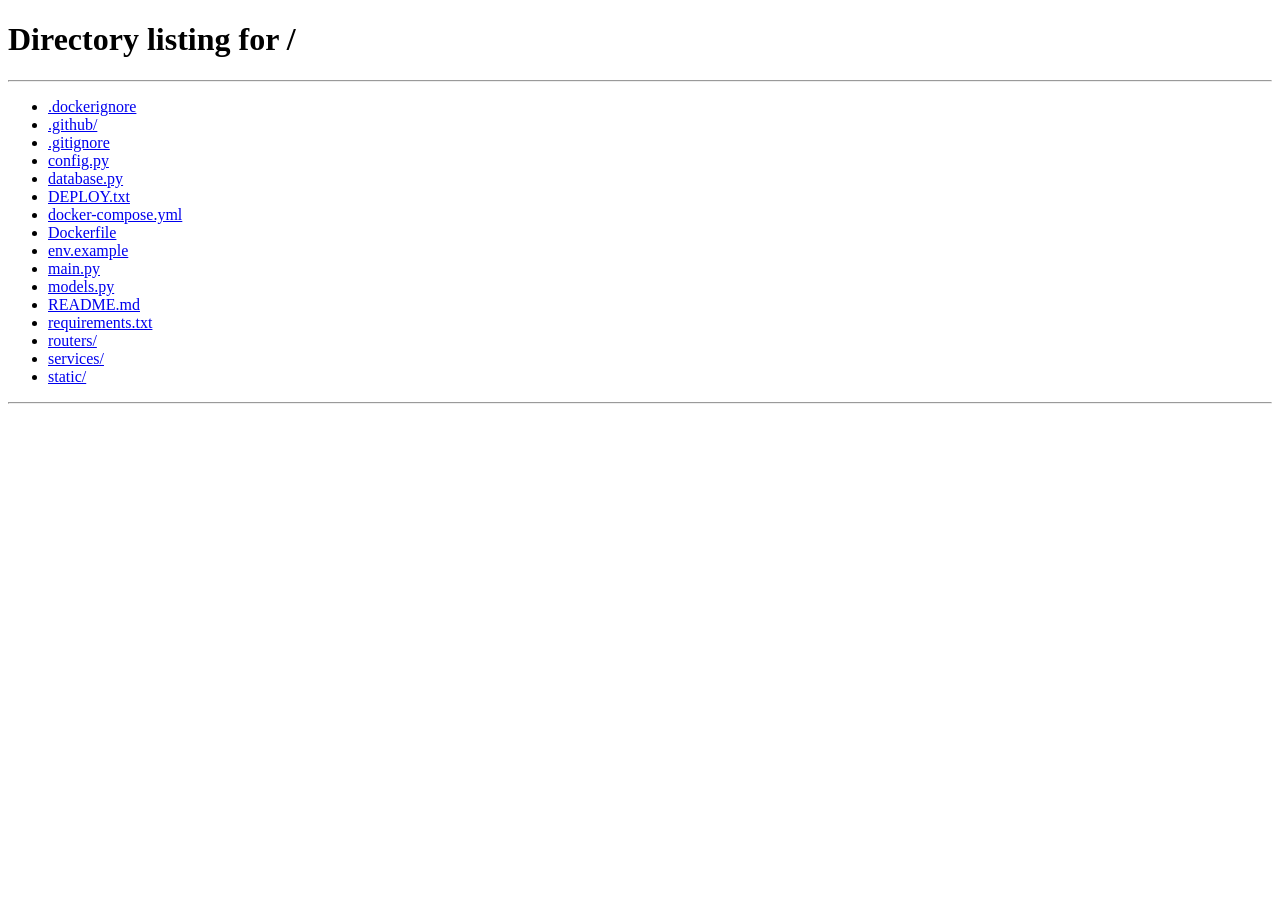
==== static/dashboard.html @ e94e5e78 "Initial commit: Claude Catche multi-channel cache reverse proxy" ====
<!DOCTYPE html>
<html lang="zh-CN">
<head>
<meta charset="UTF-8">
<meta name="viewport" content="width=device-width, initial-scale=1.0">
<title>控制台 - Claude Catche</title>
<link rel="stylesheet" href="/static/common.css?v=1">
<style>
.container{max-width:720px;padding:40px 20px;}
.welcome{text-align:center;margin-bottom:36px;}
.welcome h2{font-size:24px;color:var(--text2);margin-bottom:6px;}
.welcome p{color:var(--text3);font-size:14px;}

.grid{display:grid;grid-template-columns:repeat(2,1fr);gap:14px;}
.nav-card{
    border-radius:16px;padding:28px 22px;cursor:pointer;transition:all .2s;
    text-decoration:none;display:block;position:relative;overflow:hidden;
    backdrop-filter:blur(10px);-webkit-backdrop-filter:blur(10px);
}
.nav-card:hover{transform:translateY(-3px);}
.nav-card:active{transform:scale(0.97);}
.nav-card .icon{width:44px;height:44px;margin-bottom:10px;}
.nav-card .title{font-size:16px;font-weight:700;margin-bottom:4px;}
.nav-card .desc{font-size:11.5px;opacity:0.7;}

.card-blue{background:var(--blue-bg);border:2px solid var(--blue-border);color:var(--text);}
.card-blue .title{color:var(--blue);}
.card-pink{background:var(--pink-bg);border:2px solid var(--pink-border);color:var(--text);}
.card-pink .title{color:var(--pink);}
.card-blue:hover{background:rgba(91,184,212,0.14);box-shadow:0 6px 24px rgba(91,184,212,0.12);}
.card-pink:hover{background:rgba(255,183,197,0.14);box-shadow:0 6px 24px rgba(255,183,197,0.12);}

.quick-stats{margin-top:28px;}
.quick-stats h3{font-size:13px;color:var(--text3);margin-bottom:14px;font-weight:600;text-transform:uppercase;letter-spacing:1px;}

@media(max-width:500px){
    .container{padding:24px 14px;}
    .nav-card{padding:22px 18px;}
}
</style>
</head>
<body>
<script src="/static/theme.js?v=1"></script>
<div class="topbar">
    <div class="brand"><span class="logo brand-logo"></span><span class="b">Claude</span> <span class="p">Catche</span></div>
    <div class="topbar-right">
        <button class="theme-btn" onclick="toggleTheme()" title="切换主题"></button>
        <a onclick="logout()">退出</a>
    </div>
</div>
<div class="container">
    <div class="welcome">
        <h2>控制台</h2>
        <p>选择你要管理的功能</p>
    </div>
    <div class="grid">
        <a class="nav-card card-blue" href="/page/channels">
            <div class="icon" id="icon-channels"></div>
            <div class="title">渠道管理</div>
            <div class="desc">添加渠道名、上游 URL、Key 与缓存规则</div>
        </a>
        <a class="nav-card card-pink" href="/page/settings">
            <div class="icon" id="icon-settings"></div>
            <div class="title">账户设置</div>
            <div class="desc">访问密钥、管理员密码</div>
        </a>
        <a class="nav-card card-pink" href="/page/usage">
            <div class="icon" id="icon-usage"></div>
            <div class="title">用量仪表盘</div>
            <div class="desc">查看 Token 用量与缓存统计</div>
        </a>
        <a class="nav-card card-blue" href="/page/logs">
            <div class="icon" id="icon-logs"></div>
            <div class="title">请求日志</div>
            <div class="desc">查看每次请求的详细记录</div>
        </a>
    </div>
    <div class="quick-stats">
        <h3>快速概览</h3>
        <div class="stats-grid">
            <div class="stat-item blue"><div class="num" id="s-input">-</div><div class="lbl">总输入</div></div>
            <div class="stat-item pink"><div class="num" id="s-output">-</div><div class="lbl">总输出</div></div>
            <div class="stat-item pink"><div class="num" id="s-cc">-</div><div class="lbl">缓存创建</div></div>
            <div class="stat-item blue"><div class="num" id="s-cr">-</div><div class="lbl">缓存命中</div></div>
        </div>
    </div>
</div>
<script src="/static/app.js?v=1"></script>
<script src="/static/icons.js?v=1"></script>
<script>
['channels','settings','usage','logs'].forEach(k=>{
    document.getElementById('icon-'+k).innerHTML = ICONS[k];
});

(async function init(){
    try{
        const d = await apiJson('/api/usage');
        const totalInput = (d.total_input||0)+(d.total_cache_creation||0)+(d.total_cache_read||0);
        document.getElementById('s-input').textContent = fmt(totalInput);
        document.getElementById('s-output').textContent = fmt(d.total_output);
        document.getElementById('s-cc').textContent = fmt(d.total_cache_creation);
        document.getElementById('s-cr').textContent = fmt(d.total_cache_read);
    }catch(e){}
})();
</script>
</body>
</html>
---- static/common.css ----
/* ===== 公共变量与基础样式（全站共享） ===== */
:root{
    --bg:#FAFBFC;--bg2:#fff;
    --text:#000;--text2:#333;--text3:#999;--text4:#aaa;
    --border:#f0f0f0;--border2:#f5f5f5;
    --input-bg:#FAFBFC;
    --blue:#5BB8D4;--pink:#FFB7C5;
    --blue-bg:rgba(91,184,212,0.08);--pink-bg:rgba(255,183,197,0.08);
    --blue-border:rgba(91,184,212,0.3);--pink-border:rgba(255,183,197,0.3);
    --shadow:0 2px 12px rgba(0,0,0,0.04);
}
[data-theme="dark"]{
    --bg:#111;--bg2:#1a1a1a;
    --text:#e0e0e0;--text2:#ccc;--text3:#666;--text4:#555;
    --border:#2a2a2a;--border2:#222;
    --input-bg:#222;
    --blue-bg:rgba(91,184,212,0.06);--pink-bg:rgba(255,183,197,0.06);
    --blue-border:rgba(91,184,212,0.2);--pink-border:rgba(255,183,197,0.2);
    --shadow:0 2px 12px rgba(0,0,0,0.2);
}

*{margin:0;padding:0;box-sizing:border-box;}
body{font-family:system-ui,-apple-system,sans-serif;background:var(--bg);color:var(--text);min-height:100vh;transition:background .3s,color .3s;}

/* topbar */
.topbar{background:var(--bg2);padding:16px 24px;display:flex;justify-content:space-between;align-items:center;border-bottom:1px solid var(--border);transition:background .3s;}
.topbar .brand{font-size:18px;font-weight:700;display:flex;align-items:center;gap:8px;}
.topbar .brand .logo{width:24px;height:24px;display:inline-flex;}
.topbar .brand .b{color:var(--blue);}
.topbar .brand .p{color:var(--pink);}
.topbar-right{display:flex;gap:16px;align-items:center;}
.topbar-right a,.topbar-right button{color:var(--text3);text-decoration:none;font-size:13px;cursor:pointer;background:none;border:none;font-family:inherit;}
.topbar-right a:hover,.topbar-right button:hover{color:var(--blue);}
.theme-btn{font-size:18px;line-height:1;}

/* layout */
.container{max-width:800px;margin:0 auto;padding:28px 20px;}
h2{font-size:22px;margin-bottom:20px;color:var(--text2);}

/* 按钮 */
.btn{padding:10px 20px;border-radius:10px;font-size:14px;cursor:pointer;border:none;transition:all .15s;font-weight:600;font-family:inherit;}
.btn-blue{background:var(--blue);color:#fff;}.btn-blue:hover{opacity:.9;}
.btn-pink{background:var(--pink);color:#fff;}.btn-pink:hover{opacity:.9;}
.btn-outline-pink{background:var(--bg2);color:var(--pink);border:2px solid var(--pink);}.btn-outline-pink:hover{background:var(--pink-bg);}
.btn-sm{font-size:12px;padding:6px 14px;}

/* 卡片 */
.card{background:var(--bg2);border-radius:14px;padding:20px;border:1px solid var(--border);margin-bottom:16px;transition:background .3s;}

/* 表格 */
.table-wrap{overflow-x:auto;}
table{width:100%;border-collapse:collapse;}
th{text-align:left;padding:10px 12px;font-size:12px;color:var(--text3);border-bottom:2px solid var(--border);}
td{padding:12px;font-size:14px;border-bottom:1px solid var(--border2);}

/* 标签 */
.tag{display:inline-block;padding:3px 10px;border-radius:20px;font-size:11px;font-weight:600;}
.tag-blue{background:var(--blue-bg);color:var(--blue);}
.tag-pink{background:var(--pink-bg);color:var(--pink);}
.tag-green{background:rgba(143,217,182,0.18);color:#5fb98e;}
.tag-red{background:rgba(231,140,140,0.15);color:#d77;}

/* 空状态 */
.empty{text-align:center;padding:40px;color:var(--text3);}

/* 模态框 */
.modal-overlay{display:none;position:fixed;inset:0;background:rgba(0,0,0,0.4);z-index:100;align-items:center;justify-content:center;}
.modal-overlay.active{display:flex;}
.modal{background:var(--bg2);border-radius:16px;padding:32px;width:90%;max-width:520px;box-shadow:0 8px 30px rgba(0,0,0,0.2);max-height:88vh;overflow-y:auto;}
.modal h3{font-size:20px;color:var(--blue);margin-bottom:20px;}
.modal-actions{display:flex;gap:10px;justify-content:flex-end;margin-top:24px;}

/* 表单 */
.form-group{margin-bottom:16px;}
.form-group label{display:block;font-size:13px;color:var(--text3);margin-bottom:6px;}
.form-group input,.form-group select,.form-group textarea{
    width:100%;padding:12px 16px;border:2px solid var(--border);border-radius:10px;
    font-size:14px;outline:none;background:var(--input-bg);color:var(--text);font-family:inherit;
}
.form-group input:focus,.form-group select:focus,.form-group textarea:focus{border-color:var(--blue);background:var(--bg2);}

/* 分区标签 */
.section-label{font-size:12px;color:var(--blue);font-weight:700;margin:28px 0 12px;text-transform:uppercase;letter-spacing:1.5px;display:flex;align-items:center;gap:8px;}
.section-label::after{content:'';flex:1;height:1px;background:linear-gradient(to right,var(--blue) 0%,transparent 100%);}

/* 统计卡 */
.stats-grid{display:grid;grid-template-columns:repeat(2,1fr);gap:12px;}
.stat-item{border-radius:14px;padding:18px;text-align:center;backdrop-filter:blur(10px);-webkit-backdrop-filter:blur(10px);transition:all .2s;}
.stat-item:hover{transform:translateY(-2px);}
.stat-item.blue{background:var(--blue-bg);border:1.5px solid var(--blue-border);}
.stat-item.pink{background:var(--pink-bg);border:1.5px solid var(--pink-border);}
.stat-item .num{font-size:26px;font-weight:700;margin-bottom:2px;}
.stat-item.blue .num{color:var(--blue);}
.stat-item.pink .num{color:var(--pink);}
.stat-item .lbl{font-size:11px;color:var(--text3);}

/* 筛选行 */
.filter-row{display:flex;gap:12px;flex-wrap:wrap;align-items:center;margin-bottom:16px;}
.filter-row select{padding:10px 16px;border:1.5px solid var(--border);border-radius:10px;font-size:13px;outline:none;background:var(--bg2);color:var(--text);}
.filter-row select:focus{border-color:var(--blue);}

@media(max-width:500px){
    .container{padding:16px 12px;}
    td,th{padding:8px 6px;font-size:12px;}
    .stat-item .num{font-size:20px;}
    .stat-item{padding:14px;}
}
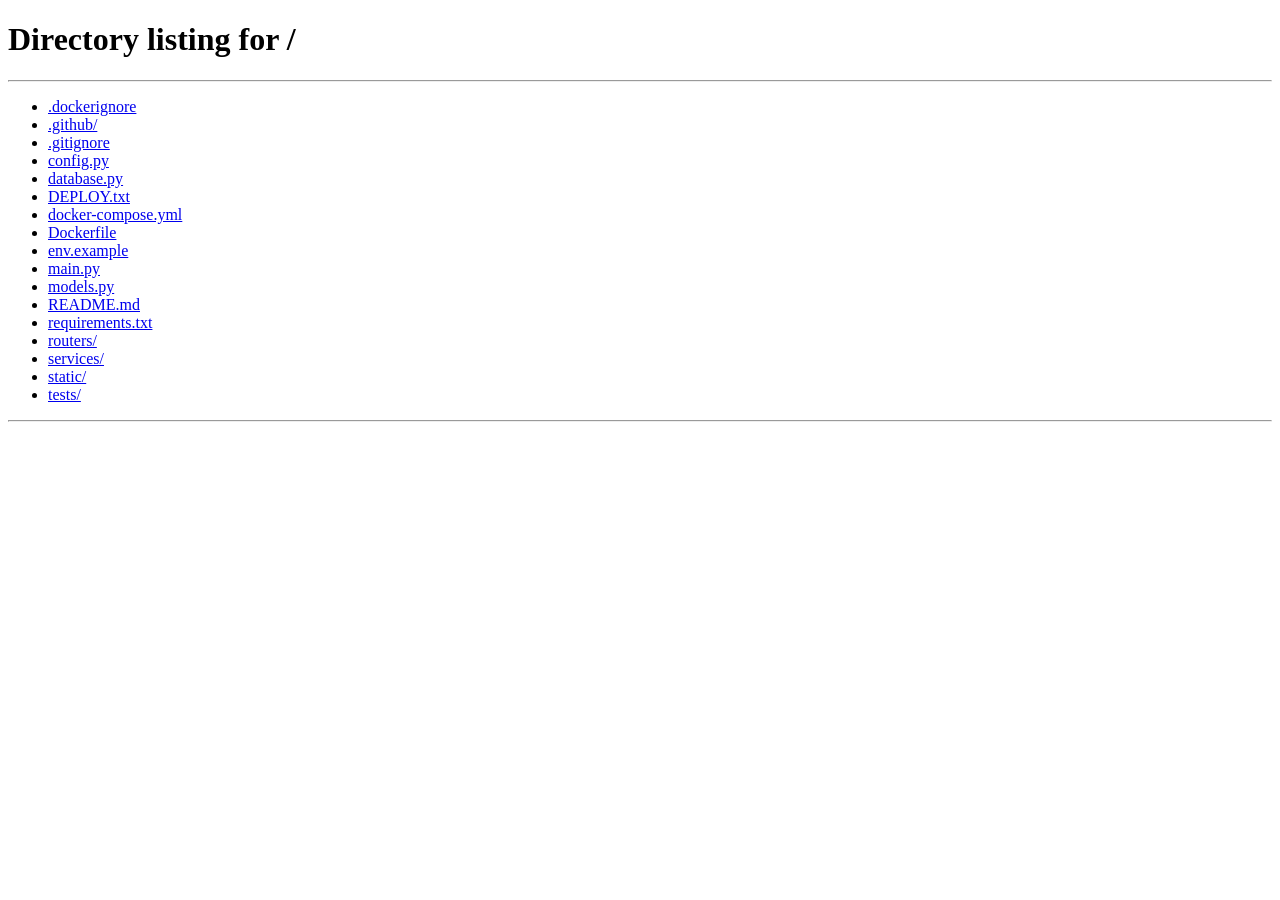
==== commit 6565ebf3: "feat: add isolated OpenAI proxy configuration" ====
--- a/static/dashboard.html
+++ b/static/dashboard.html
@@ -29,6 +29,9 @@
 .card-pink .title{color:var(--pink);}
 .card-blue:hover{background:rgba(91,184,212,0.14);box-shadow:0 6px 24px rgba(91,184,212,0.12);}
 .card-pink:hover{background:rgba(255,183,197,0.14);box-shadow:0 6px 24px rgba(255,183,197,0.12);}
+.card-mint{background:rgba(143,217,182,0.10);border:2px solid rgba(143,217,182,0.35);color:var(--text);}
+.card-mint .title{color:#5fb98e;}
+.card-mint:hover{background:rgba(143,217,182,0.16);box-shadow:0 6px 24px rgba(143,217,182,0.12);}
 
 .quick-stats{margin-top:28px;}
 .quick-stats h3{font-size:13px;color:var(--text3);margin-bottom:14px;font-weight:600;text-transform:uppercase;letter-spacing:1px;}
@@ -64,6 +67,11 @@
             <div class="title">账户设置</div>
             <div class="desc">访问密钥、管理员密码</div>
         </a>
+        <a class="nav-card card-mint" href="/page/openai">
+            <div class="icon" id="icon-openai"></div>
+            <div class="title">OpenAI 转发</div>
+            <div class="desc">独立 Key、模型、代理、缓存与思考设置</div>
+        </a>
         <a class="nav-card card-pink" href="/page/usage">
             <div class="icon" id="icon-usage"></div>
             <div class="title">用量仪表盘</div>
@@ -91,6 +99,7 @@
 ['channels','settings','usage','logs'].forEach(k=>{
     document.getElementById('icon-'+k).innerHTML = ICONS[k];
 });
+document.getElementById('icon-openai').innerHTML = ICONS.channels;
 
 (async function init(){
     try{
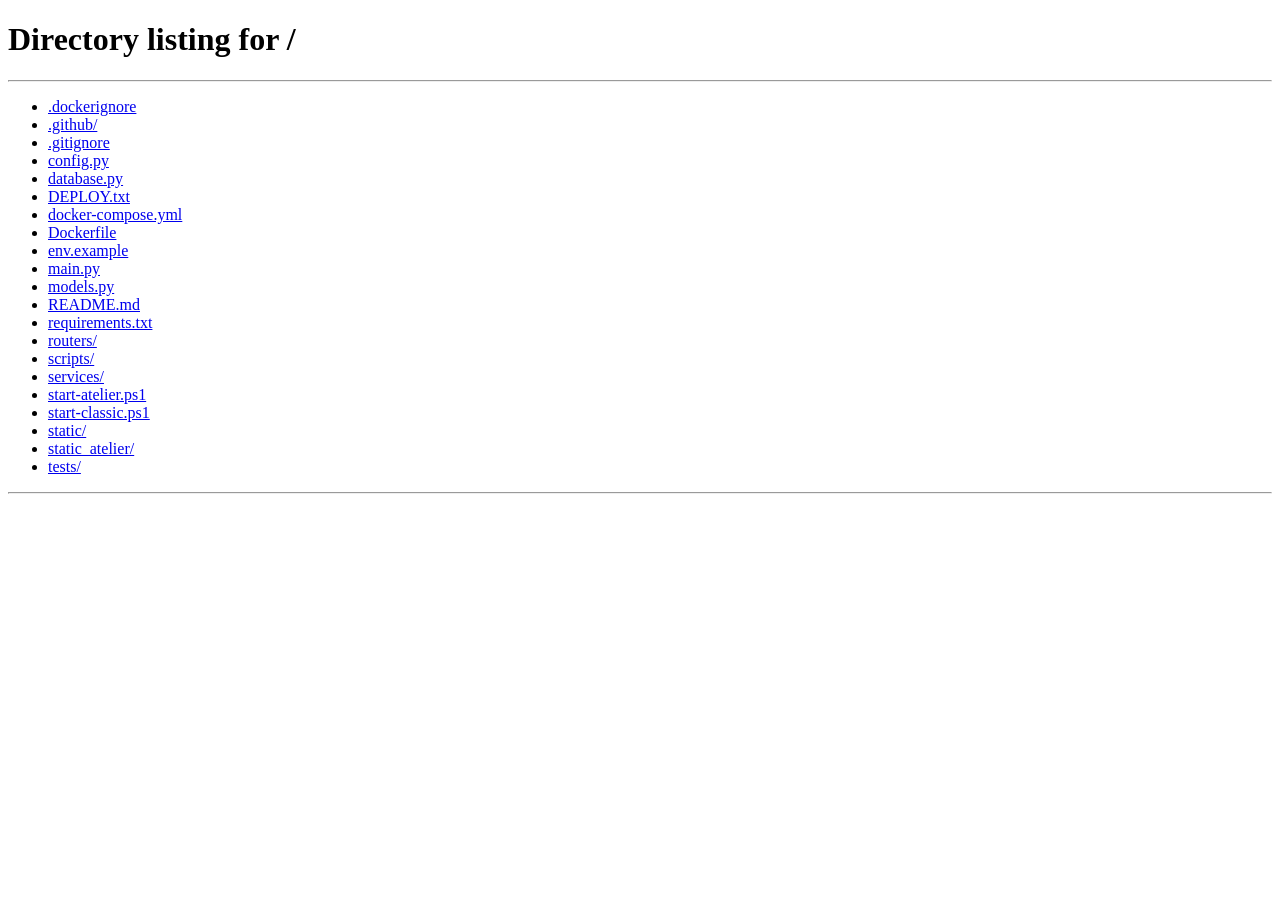
==== commit c05b5d5f: "feat: integrate Codex and Claude Code gateways" ====
--- a/static/dashboard.html
+++ b/static/dashboard.html
@@ -72,6 +72,16 @@
             <div class="title">OpenAI 转发</div>
             <div class="desc">独立 Key、模型、代理、缓存与思考设置</div>
         </a>
+        <a class="nav-card card-blue" href="/page/codex">
+            <div class="icon" id="icon-codex"></div>
+            <div class="title">Codex 订阅转发</div>
+            <div class="desc">多账号、授权、用量、代理与独立日志</div>
+        </a>
+        <a class="nav-card card-mint" href="/page/claudecode">
+            <div class="icon" id="icon-claudecode"></div>
+            <div class="title">Claude Code 转发</div>
+            <div class="desc">整合 Wanquan 账号、缓存与用量功能</div>
+        </a>
         <a class="nav-card card-pink" href="/page/usage">
             <div class="icon" id="icon-usage"></div>
             <div class="title">用量仪表盘</div>
@@ -100,6 +110,8 @@
     document.getElementById('icon-'+k).innerHTML = ICONS[k];
 });
 document.getElementById('icon-openai').innerHTML = ICONS.channels;
+document.getElementById('icon-codex').innerHTML = ICONS.channels;
+document.getElementById('icon-claudecode').innerHTML = ICONS.channels;
 
 (async function init(){
     try{
